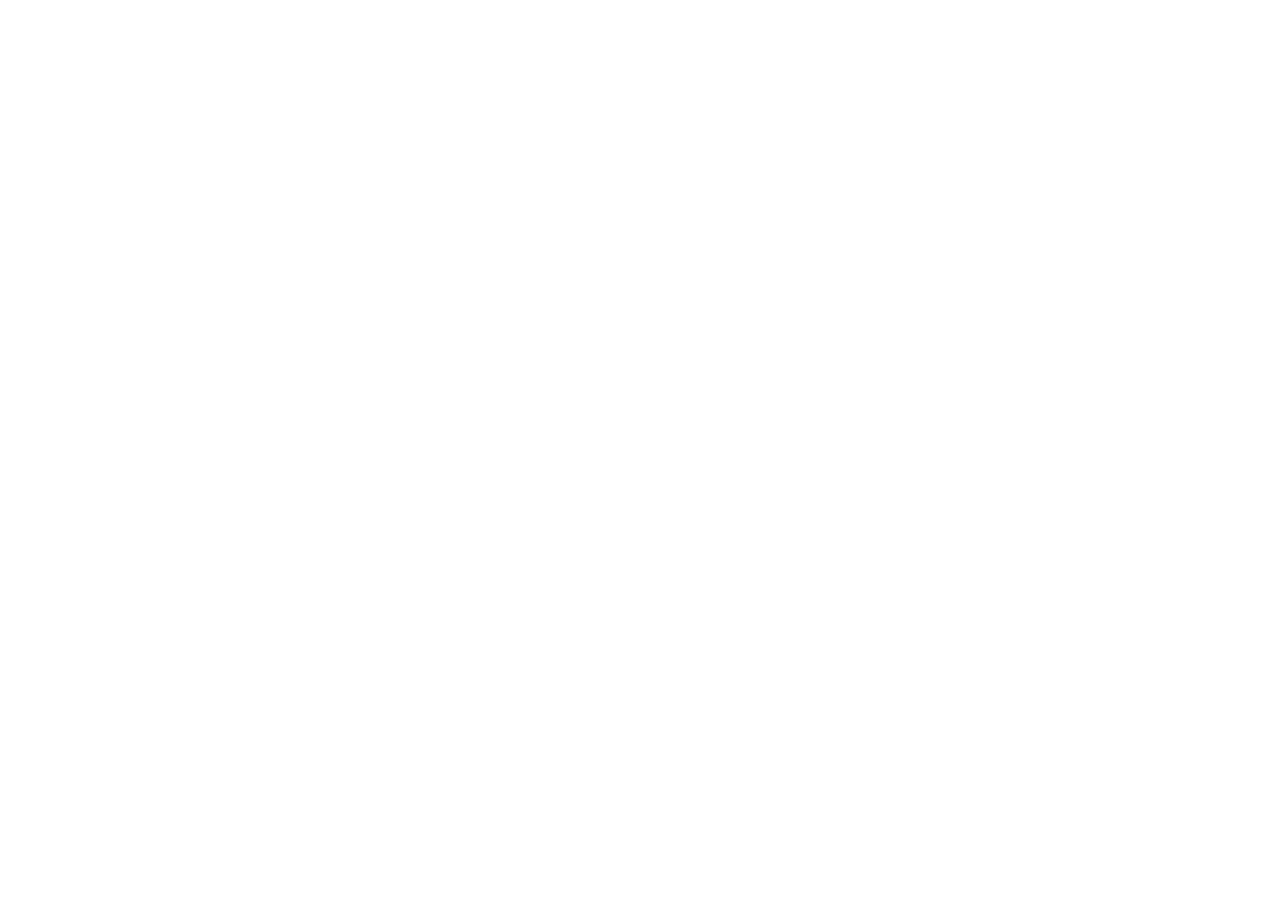
==== Algorithms/integra.html @ 5d964656 "first commit" ====
<!DOCTYPE html>
<html lang="en">
<head>
    <meta charset="UTF-8">
    <meta http-equiv="X-UA-Compatible" content="IE=edge">
    <meta name="viewport" content="width=device-width, initial-scale=1.0">
    <title>Ejercicio de Integración</title>
</head>
<body>
    <script>
        // La idea es mostrar una casa e integrarla a ingles mediante bucles y condicionales.
        let casa = {
            "cualidades": [
            {
                "tipo": "departamento",
                "tamaño": "mediana",
                "ubicacion": "centrica"
            }
            ]
        }
        console.log(casa.cualidades);
    </script>
</body>
</html>
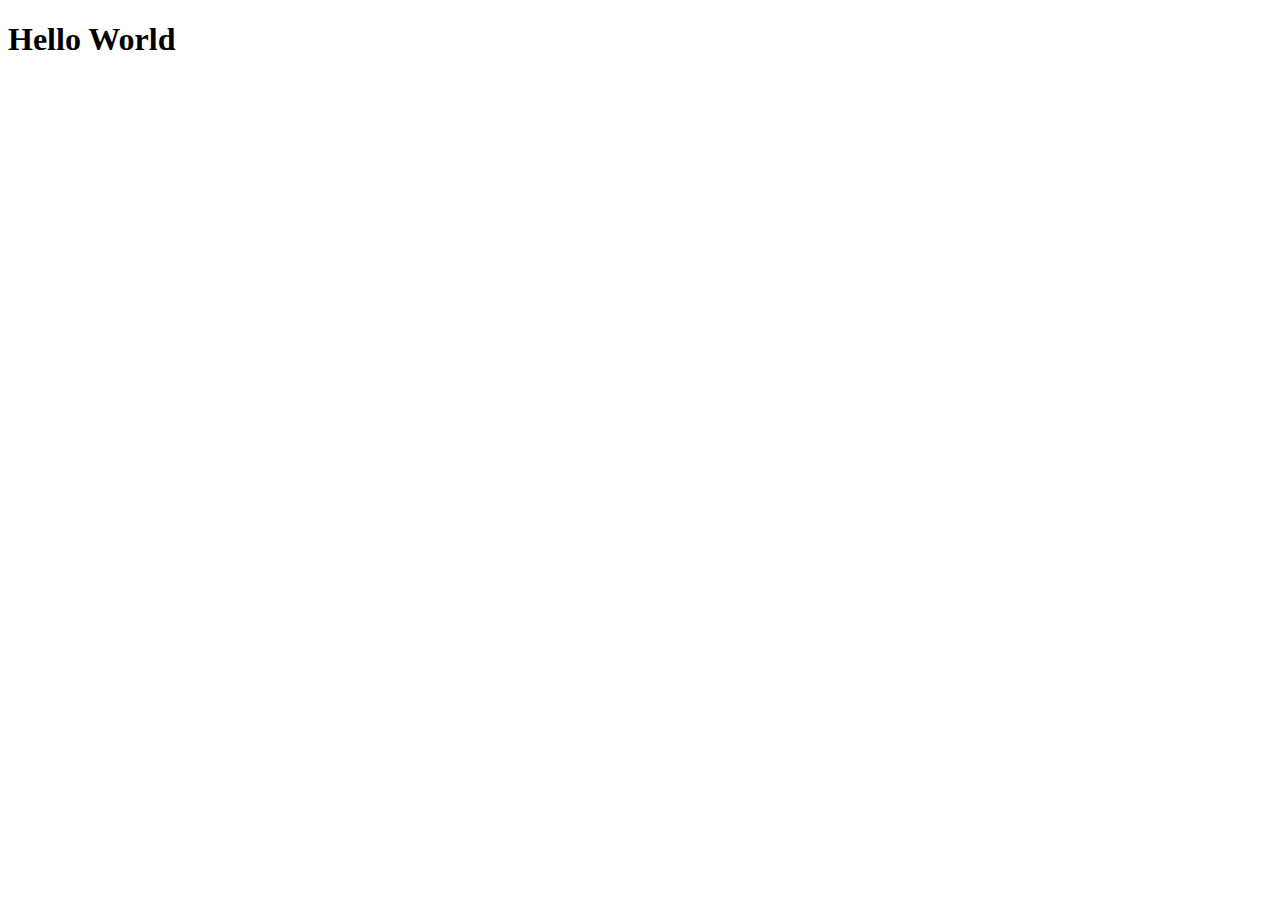
==== commit dbcc1341: "Push agregado" ====
--- a/Algorithms/integra.html
+++ b/Algorithms/integra.html
@@ -7,6 +7,7 @@
     <title>Ejercicio de Integración</title>
 </head>
 <body>
+    <h1>Hello World</h1>
     <script>
         // La idea es mostrar una casa e integrarla a ingles mediante bucles y condicionales.
         let casa = {
@@ -19,6 +20,7 @@
             ]
         }
         console.log(casa.cualidades);
+        window.Array(casa);
     </script>
 </body>
 </html>